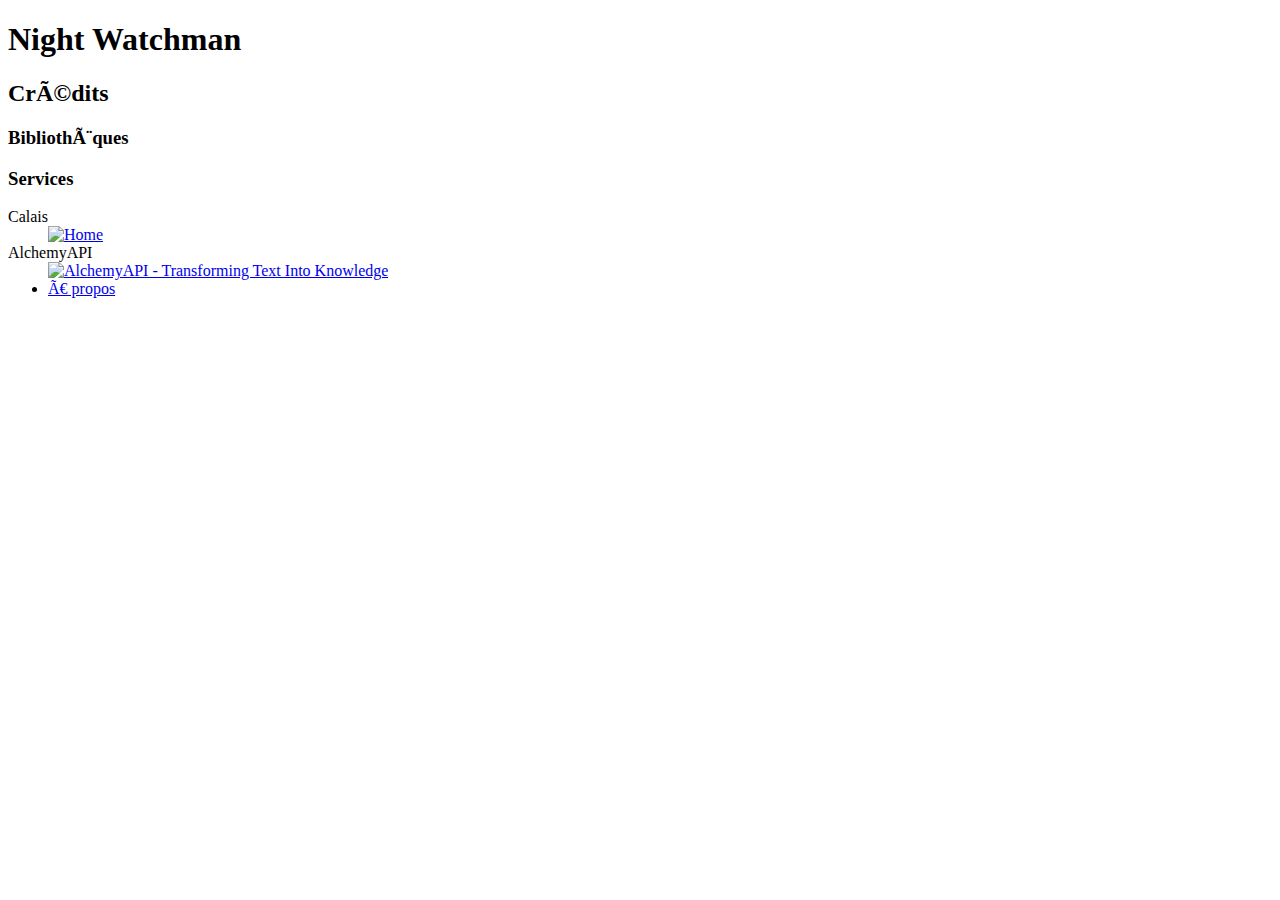
==== public/about.html @ f92cd848 "Add basic Alchemy support" ====
<!DOCTYPE html>
<html lang="fr">
  <head>
    <link rel="stylesheet" href="/stylesheets/style.css" type="text/css" media="screen" title="main css" charset="utf-8">

  </head>
  <body>
    <h1>Night Watchman</h1>
    <h2>Crédits</h2>
    <h3>Bibliothèques</h3>
    <h3>Services</h3>
    <dl>
      <dt>Calais</dt>
      <dd><a href="http://opencalais.com" target="_blank"><img src="http://opencalais.com/files/calais_logo.png" alt="Home" id="logo-image"></a></dd>
      <dt>AlchemyAPI</dt>
      <dd><a href="http://www.alchemyapi.com/"><img src="http://www.alchemyapi.com/images/alchemyAPI.jpg" alt="AlchemyAPI - Transforming Text Into Knowledge" class="logo"></a></dd>
    </ul>
    <footer>
      <ul>
        <li><a href="/about.html">À propos</a></li>
      </ul>
    </footer>
  </body>
</html>
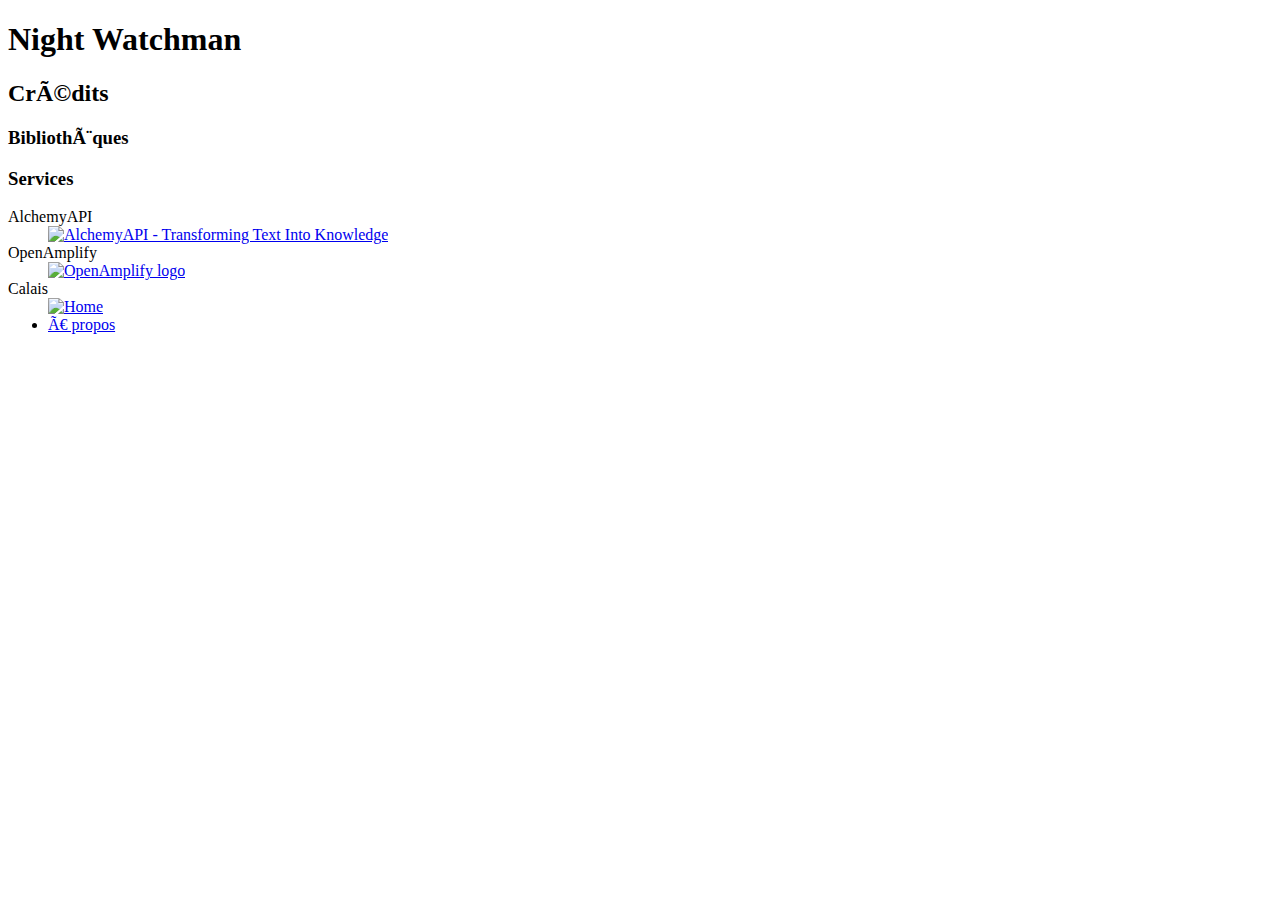
==== commit 07d62b1a: "- add support for OpenAmplify;  - when a tweet or document is not in the database, nwm can now fetch" ====
--- a/public/about.html
+++ b/public/about.html
@@ -10,11 +10,13 @@
     <h3>Bibliothèques</h3>
     <h3>Services</h3>
     <dl>
-      <dt>Calais</dt>
-      <dd><a href="http://opencalais.com" target="_blank"><img src="http://opencalais.com/files/calais_logo.png" alt="Home" id="logo-image"></a></dd>
       <dt>AlchemyAPI</dt>
-      <dd><a href="http://www.alchemyapi.com/"><img src="http://www.alchemyapi.com/images/alchemyAPI.jpg" alt="AlchemyAPI - Transforming Text Into Knowledge" class="logo"></a></dd>
-    </ul>
+      <dd><a href="http://www.alchemyapi.com/"><img src="http://www.alchemyapi.com/images/alchemyAPI.jpg" alt="AlchemyAPI - Transforming Text Into Knowledge" /></a></dd>
+       <dt>OpenAmplify</dt>
+       <dd><a href="http://www.openAmplify.com"><img src="http://www.openamplify.com/sites/default/files/logo.png" alt="OpenAmplify logo" /></a></dd>
+       <dt>Calais</dt>
+      <dd><a href="http://opencalais.com" target="_blank"><img src="http://opencalais.com/files/calais_logo.png" alt="Home" /></a></dd>
+   </ul>
     <footer>
       <ul>
         <li><a href="/about.html">À propos</a></li>
